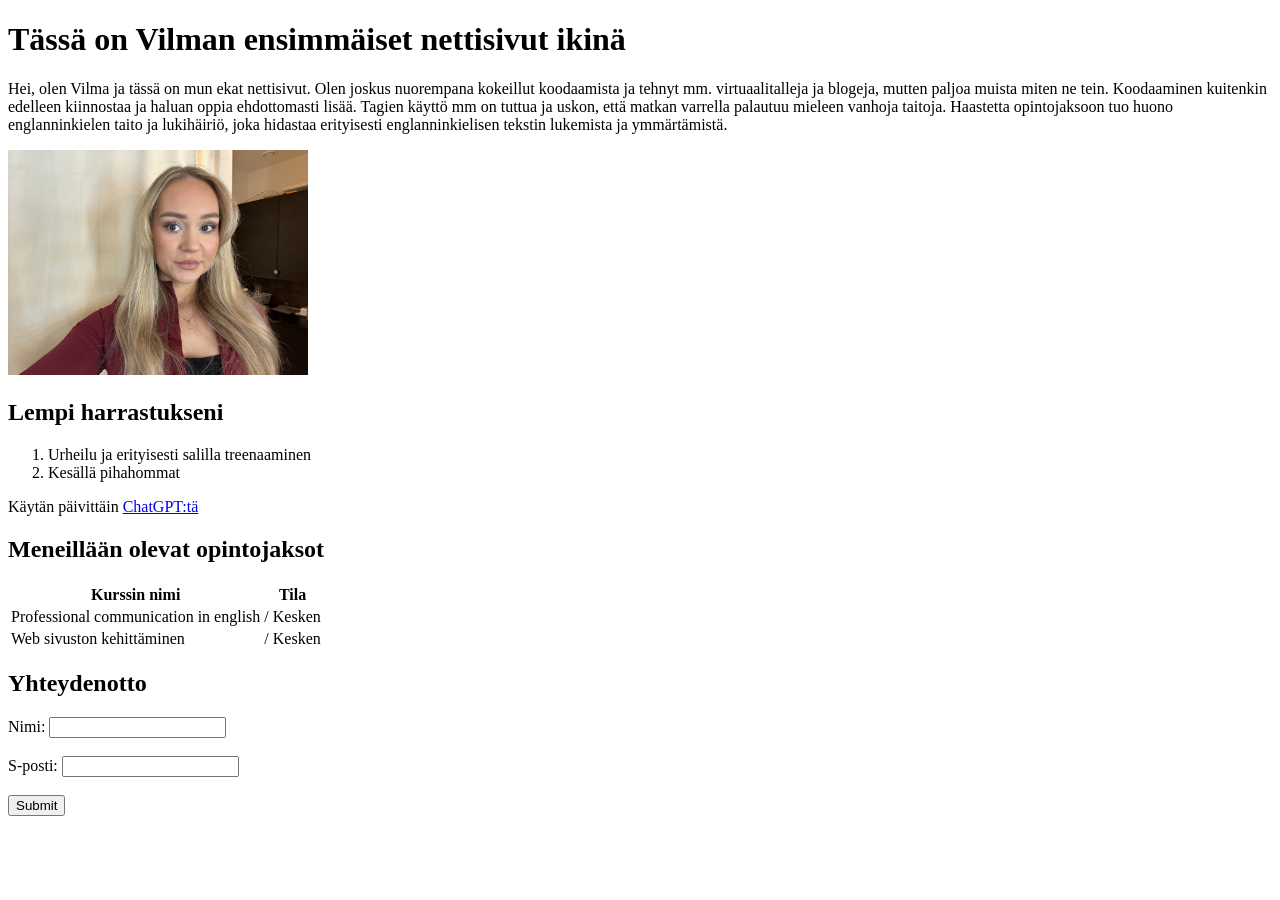
==== WS01_HTML/index.html @ e1bb3775 "Add initial HTML structure and content for Vilma's first website" ====
<!DOCTYPE html>
<html lang="en">
<head>
    <meta charset="UTF-8">
    <meta name="viewport" content="width=device-width, initial-scale=1.0">
    <title>Vilman ensimmäinen nettisivu</title>
</head>
<body>
    <h1>Tässä on Vilman ensimmäiset nettisivut ikinä</h1>
        <p>Hei, olen Vilma ja tässä on mun ekat nettisivut. Olen joskus nuorempana kokeillut 
            koodaamista ja tehnyt mm. virtuaalitalleja ja blogeja, mutten paljoa muista miten ne tein. 
            Koodaaminen kuitenkin edelleen kiinnostaa ja haluan oppia ehdottomasti lisää. Tagien käyttö mm
            on tuttua ja uskon, että matkan varrella palautuu mieleen vanhoja taitoja. Haastetta opintojaksoon
            tuo huono englanninkielen taito ja lukihäiriö, joka hidastaa erityisesti englanninkielisen tekstin
            lukemista ja ymmärtämistä. 
        </p>
        <img src="./images/selfie1.jpeg" width="300" alt="Selfie Vilmasta">

        <h2>Lempi harrastukseni</h2>
    <ol>
        <li>Urheilu ja erityisesti salilla treenaaminen</li>
        <li>Kesällä pihahommat</li>
    </ol>

    <p> Käytän päivittäin <a href="https://chatgpt.com/">ChatGPT:tä</a></p>

    <h2>Meneillään olevat opintojaksot</h2>
<table>
    <tr>
        <th>Kurssin nimi </th>
        <th>Tila</th>
    </tr>
    <tr>
        <td>Professional communication in english</td>
        <td>/ Kesken</td>
    </tr>
    <tr>
        <td>Web sivuston kehittäminen </td>
        <td>/ Kesken</td>
    </tr>
    </table>

    <h2>Yhteydenotto</h2>
    <form>
    <label for="name">Nimi:</label>
    <input type="text" id="name" name="name"><br><br>
    <label for="email"><s-posti>S-posti</s-posti>:</label>
    <input type="email" id="email" name="email"><br><br>
    <input type="submit" value="Submit">
    </form>
</body>
</html>
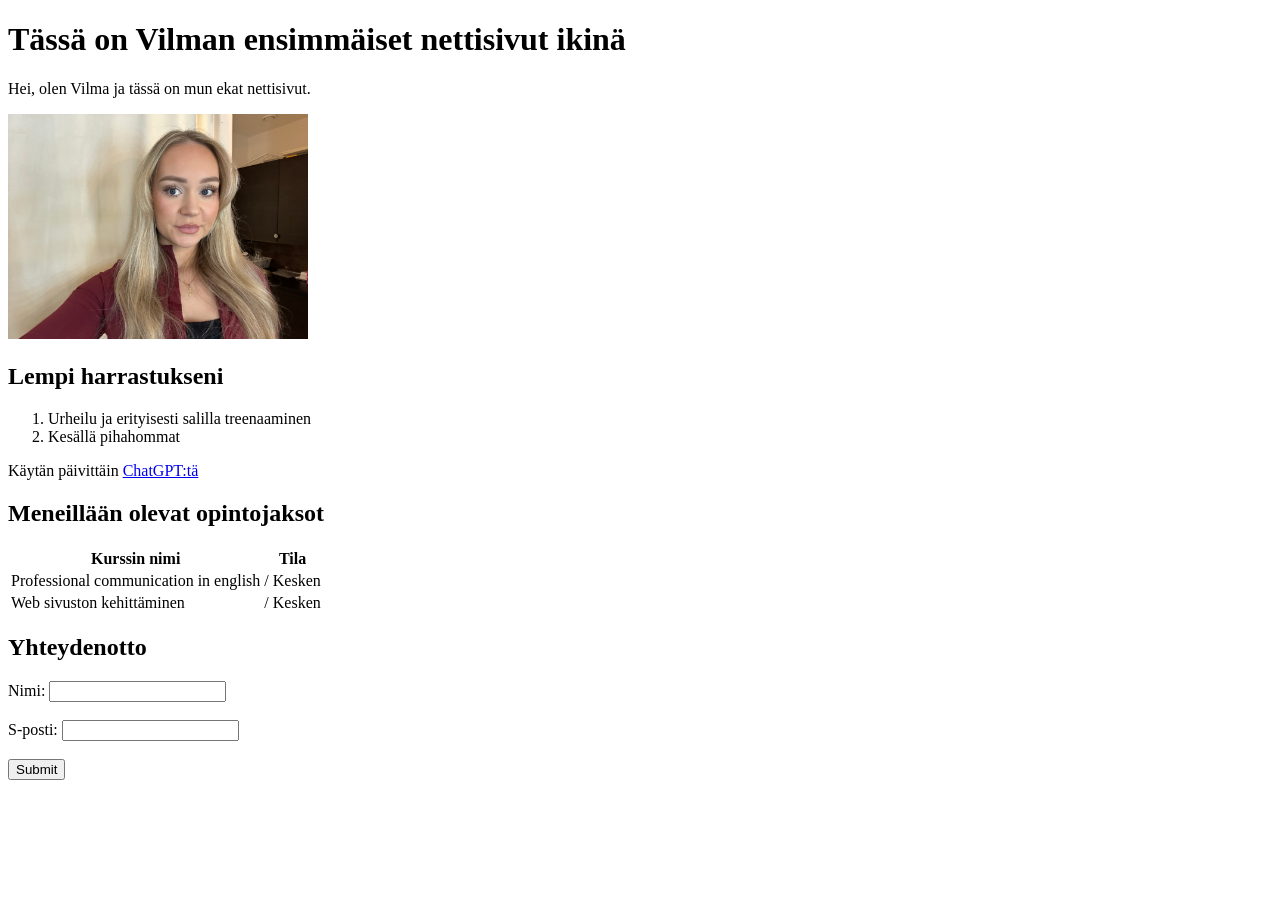
==== commit 738ab24c: "Remove introductory paragraph from Vilma's website" ====
--- a/WS01_HTML/index.html
+++ b/WS01_HTML/index.html
@@ -7,12 +7,7 @@
 </head>
 <body>
     <h1>Tässä on Vilman ensimmäiset nettisivut ikinä</h1>
-        <p>Hei, olen Vilma ja tässä on mun ekat nettisivut. Olen joskus nuorempana kokeillut 
-            koodaamista ja tehnyt mm. virtuaalitalleja ja blogeja, mutten paljoa muista miten ne tein. 
-            Koodaaminen kuitenkin edelleen kiinnostaa ja haluan oppia ehdottomasti lisää. Tagien käyttö mm
-            on tuttua ja uskon, että matkan varrella palautuu mieleen vanhoja taitoja. Haastetta opintojaksoon
-            tuo huono englanninkielen taito ja lukihäiriö, joka hidastaa erityisesti englanninkielisen tekstin
-            lukemista ja ymmärtämistä. 
+        <p>Hei, olen Vilma ja tässä on mun ekat nettisivut.  
         </p>
         <img src="./images/selfie1.jpeg" width="300" alt="Selfie Vilmasta">
 
